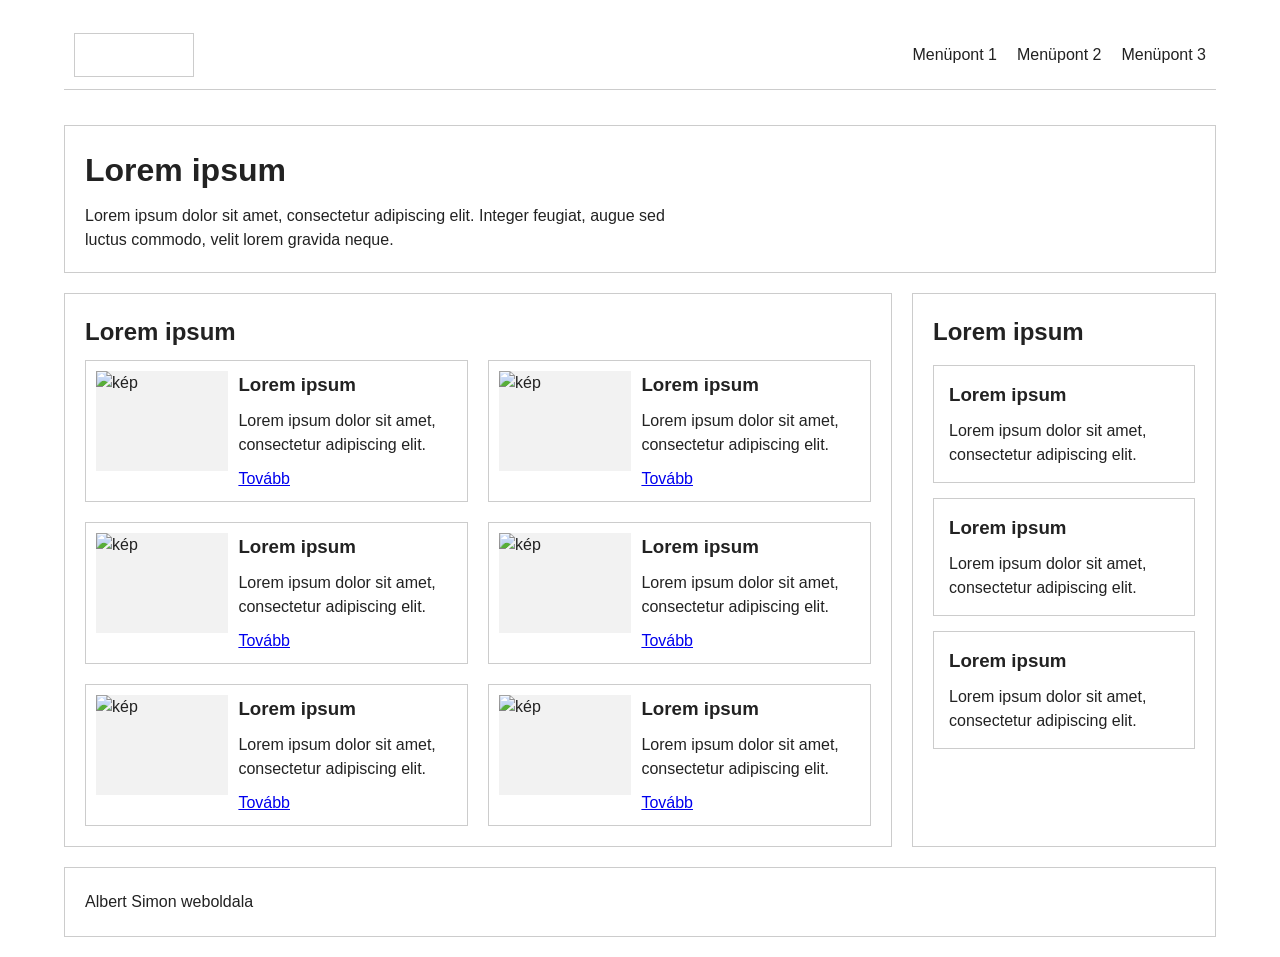
==== index.html @ c090c225 "ai-os resz elkeszitese" ====
<!DOCTYPE html>
<html lang="hu">

<head>
  <meta charset="UTF-8">
  <meta name="viewport" content="width=device-width, initial-scale=1.0">
  <title>Lorem ipsum</title>
  <link rel="stylesheet" href="stilus.css">
</head>

<body>
  <header class="site-header">
    <div class="logo-placeholder" aria-label="Logó helye"></div>

    <nav aria-label="Fő navigáció">
      <ul class="menu">
        <li><a href="#elso">Menüpont 1</a></li>
        <li><a href="#masodik">Menüpont 2</a></li>
        <li><a href="#harmadik">Menüpont 3</a></li>
      </ul>
    </nav>
  </header>

  <main>
    <header class="hero" id="elso">
      <h1>Lorem ipsum</h1>
      <p>
        Lorem ipsum dolor sit amet, consectetur adipiscing elit. Integer
        feugiat, augue sed luctus commodo, velit lorem gravida neque.
      </p>
    </header>

    <section class="content-layout" id="masodik">
      <article class="main-content">
        <h2>Lorem ipsum</h2>

        <div class="card-container" aria-label="Kártyák">
          <section class="card">
            <div class="image-placeholder" aria-hidden="true"><img src="df" alt="kép" srcset=""></div>
            <div class="card-content">
              <h3>Lorem ipsum</h3>
              <p>Lorem ipsum dolor sit amet, consectetur adipiscing elit.</p>
              <a href="#">Tovább</a>
            </div>
          </section>
          <section class="card">
            <div class="image-placeholder" aria-hidden="true"><img src="df" alt="kép" srcset=""></div>
            <div class="card-content">
              <h3>Lorem ipsum</h3>
              <p>Lorem ipsum dolor sit amet, consectetur adipiscing elit.</p>
              <a href="#">Tovább</a>
            </div>
          </section>
          <section class="card">
            <div class="image-placeholder" aria-hidden="true"><img src="df" alt="kép" srcset=""></div>
            <div class="card-content">
              <h3>Lorem ipsum</h3>
              <p>Lorem ipsum dolor sit amet, consectetur adipiscing elit.</p>
              <a href="#">Tovább</a>
            </div>
          </section>
          <section class="card">
            <div class="image-placeholder" aria-hidden="true"><img src="df" alt="kép" srcset=""></div>
            <div class="card-content">
              <h3>Lorem ipsum</h3>
              <p>Lorem ipsum dolor sit amet, consectetur adipiscing elit.</p>
              <a href="#">Tovább</a>
            </div>
          </section>
          <section class="card">
            <div class="image-placeholder" aria-hidden="true"><img src="df" alt="kép" srcset=""></div>
            <div class="card-content">
              <h3>Lorem ipsum</h3>
              <p>Lorem ipsum dolor sit amet, consectetur adipiscing elit.</p>
              <a href="#">Tovább</a>
            </div>
          </section>
          <section class="card">
            <div class="image-placeholder" aria-hidden="true"><img src="df" alt="kép" srcset=""></div>
            <div class="card-content">
              <h3>Lorem ipsum</h3>
              <p>Lorem ipsum dolor sit amet, consectetur adipiscing elit.</p>
              <a href="#">Tovább</a>
            </div>
          </section>
        </div>
      </article>

      <aside id="harmadik">
        <h2>Lorem ipsum</h2>

        <section class="aside-box">
          <h3>Lorem ipsum</h3>
          <p>Lorem ipsum dolor sit amet, consectetur adipiscing elit.</p>
        </section>

        <section class="aside-box">
          <h3>Lorem ipsum</h3>
          <p>Lorem ipsum dolor sit amet, consectetur adipiscing elit.</p>
        </section>

        <section class="aside-box">
          <h3>Lorem ipsum</h3>
          <p>Lorem ipsum dolor sit amet, consectetur adipiscing elit.</p>
        </section>
      </aside>
    </section>
  </main>

  <footer>
    <p>Lorem ipsum dolor sit amet, consectetur adipiscing elit.</p>
    <p>Quisque vitae libero vel lorem tincidunt ullamcorper.</p>
  </footer>
</body>

</html>
---- stilus.css ----
/* ===== Alapok ===== */
*,
*::before,
*::after {
  box-sizing: border-box;
}

body {
  font-family: Arial, Helvetica, sans-serif;
  font-size: 16px;
  line-height: 1.5;
  color: #222;

  /* az oldal tartalma a képernyő ~90%-a, középre igazítva */
  width: 90%;
  margin: 20px auto;

  display: flex;
  flex-direction: column;
  gap: 20px;
}

h1, h2, h3, p {
  margin: 0 0 10px;
}

/* ===== Fejléc (logó + menü) – csak alsó szegély ===== */
.site-header {
  display: flex;
  justify-content: space-between; /* logó balra, menü jobbra */
  align-items: center;            /* függőleges középre igazítás */
  height: 70px;                   /* vékony sáv: kb. fele a későbbi hero-nak */
  padding: 0 10px;
  border-bottom: 1px solid #ccc;  /* csak az alsó szegély */
  margin-bottom: 15px;            /* hely a hero szegélyétől, hogy külön vonal maradjon */
}

.logo-placeholder {
  width: 120px;
  height: 44px;
  border: 1px solid #ccc;
}

.menu {
  display: flex;
  align-items: center;
  gap: 20px;                      /* kis távolság a menüpontok között */
  margin: 0;
  padding: 0;
  list-style: none;               /* pontok nélkül */
}

.menu a {
  color: inherit;
  text-decoration: none;          /* nincs aláhúzás */
}

/* ===== Főrész ===== */
main {
  display: flex;
  flex-direction: column;
  gap: 20px;
}

.hero {
  display: flex;
  flex-direction: column;         /* cím és szöveg egymás alatt */
  justify-content: center;        /* függőleges középre igazítás */
  align-items: flex-start;        /* bal oldalra */
  min-height: 140px;              /* az első header (70 px) kétszerese */
  padding: 20px;
  border: 1px solid #ccc;         /* vékony szegély az egész header körül */
  text-align: left;
}

.hero h1,
.hero p {
  max-width: 600px;               /* a szöveg ne nyúljon végig a teljes szélességen */
}

.hero h1 {
  font-size: 2rem;
}

.hero p {
  margin-bottom: 0;
}

.content-layout {
  display: flex;
  align-items: stretch;           /* article és aside egyforma magas */
  gap: 20px;                      /* rés a kettő között */
}

.main-content {
  flex: 3 1 0;                    /* 3 : 1 arány = kb. 75% - 25% (a réson felül) */
  min-width: 0;
  padding: 20px;                  /* kis belső tér */
  border: 1px solid #ccc;
}

.main-content h2 {
  text-align: left;
}

/* ===== Kártyák ===== */
.card-container {
  display: flex;
  flex-wrap: wrap;
  gap: 20px;
}

.card {
  /* 2 kártya egy sorban: a teljes szélesség fele, mínusz a rés fele */
  flex: 0 0 calc(50% - 10px);
  display: flex;
  flex-direction: row;            /* kép balra, tartalom jobbra */
  border: 1px solid #ccc;
}

.image-placeholder {
  flex: 0 0 40%;
  padding: 10px;                  /* vékony térköz a kép körül */
}

.image-placeholder img {
  display: block;
  width: 100%;
  min-height: 100px;
  background: #f2f2f2;
}

.card-content {
  flex: 1;
  min-width: 0;
  padding: 10px 10px 10px 0;
  text-align: left;
}

/* ===== Oldalsáv ===== */
aside {
  flex: 1 1 0;                    /* kitölti a maradék helyet az article mellett */
  min-width: 0;
  display: flex;
  flex-direction: column;         /* dobozok egymás alatt */
  gap: 15px;                      /* kis távolság a dobozok között */
  padding: 20px;                  /* kis belső tér */
  border: 1px solid #ccc;
  text-align: left;
  /* az aljáig érés: a .content-layout align-items: stretch értéke
     miatt az aside mindig olyan magas, mint az article */
}

aside h2 {
  margin-bottom: 0;
  text-align: left;
}

.aside-box {
  padding: 15px;
  border: 1px solid #ccc;
  text-align: left;
}

.aside-box h3 {
  text-align: left;
}

.aside-box p {
  margin-bottom: 0;
}

/* ===== Lábléc ===== */
footer {
  display: flex;
  align-items: center;            /* függőleges középre igazítás */
  justify-content: flex-start;    /* balra igazítás */
  height: 70px;                   /* a hero (140 px) fele */
  padding: 0 20px;
  border: 1px solid #ccc;
}

/* az eredeti két szöveg elrejtése */
footer p {
  display: none;
}

/* a kért szöveg megjelenítése CSS-ből */
footer::before {
  content: "Albert Simon weboldala";
}
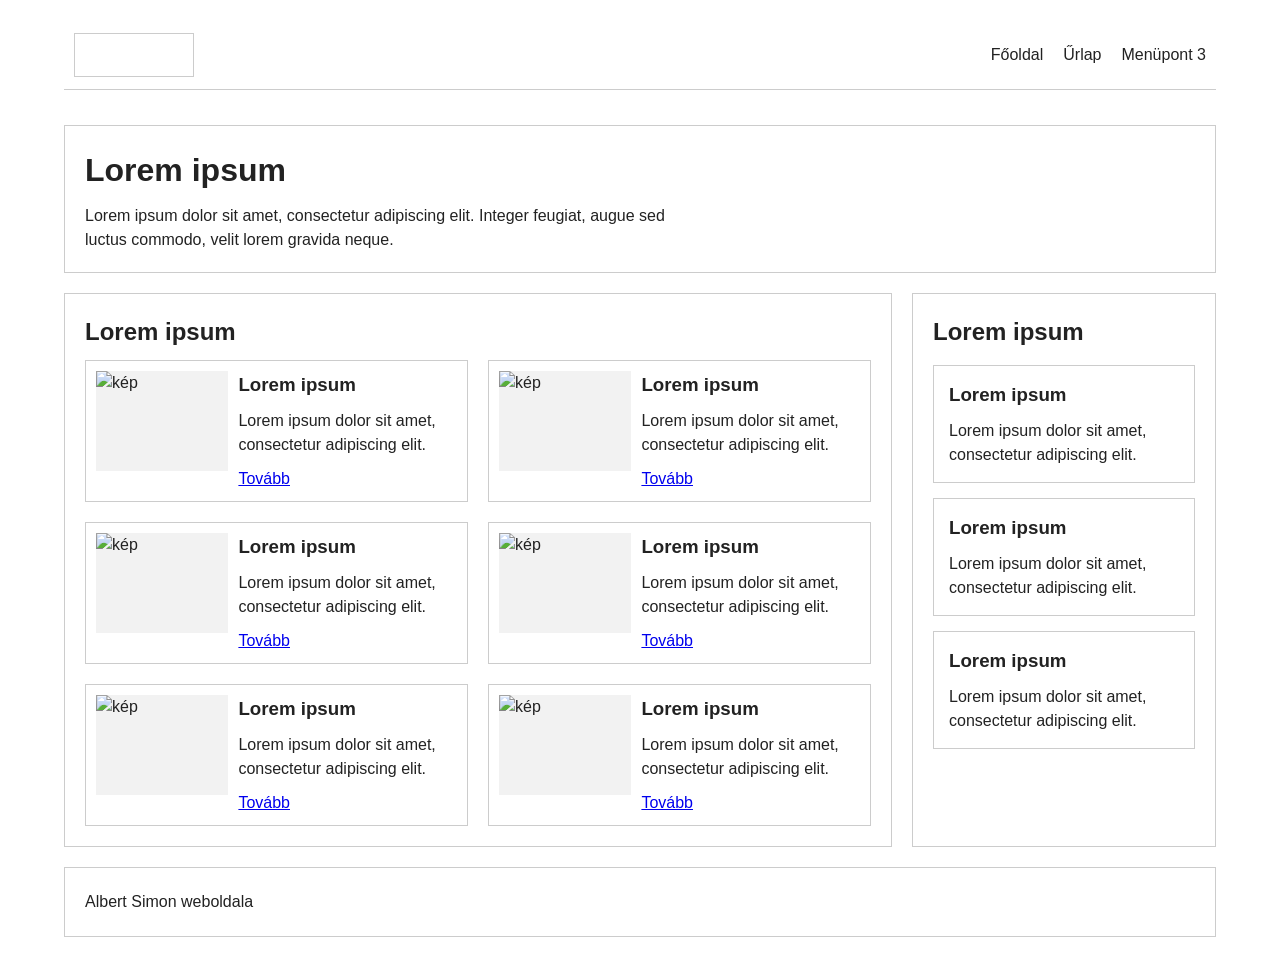
==== commit d4fcd2c9: "urlap elkeszitese" ====
--- a/index.html
+++ b/index.html
@@ -14,8 +14,8 @@
 
     <nav aria-label="Fő navigáció">
       <ul class="menu">
-        <li><a href="#elso">Menüpont 1</a></li>
-        <li><a href="#masodik">Menüpont 2</a></li>
+        <li><a href="index.html">Főoldal</a></li>
+        <li><a href="urlap.html">Űrlap</a></li>
         <li><a href="#harmadik">Menüpont 3</a></li>
       </ul>
     </nav>
